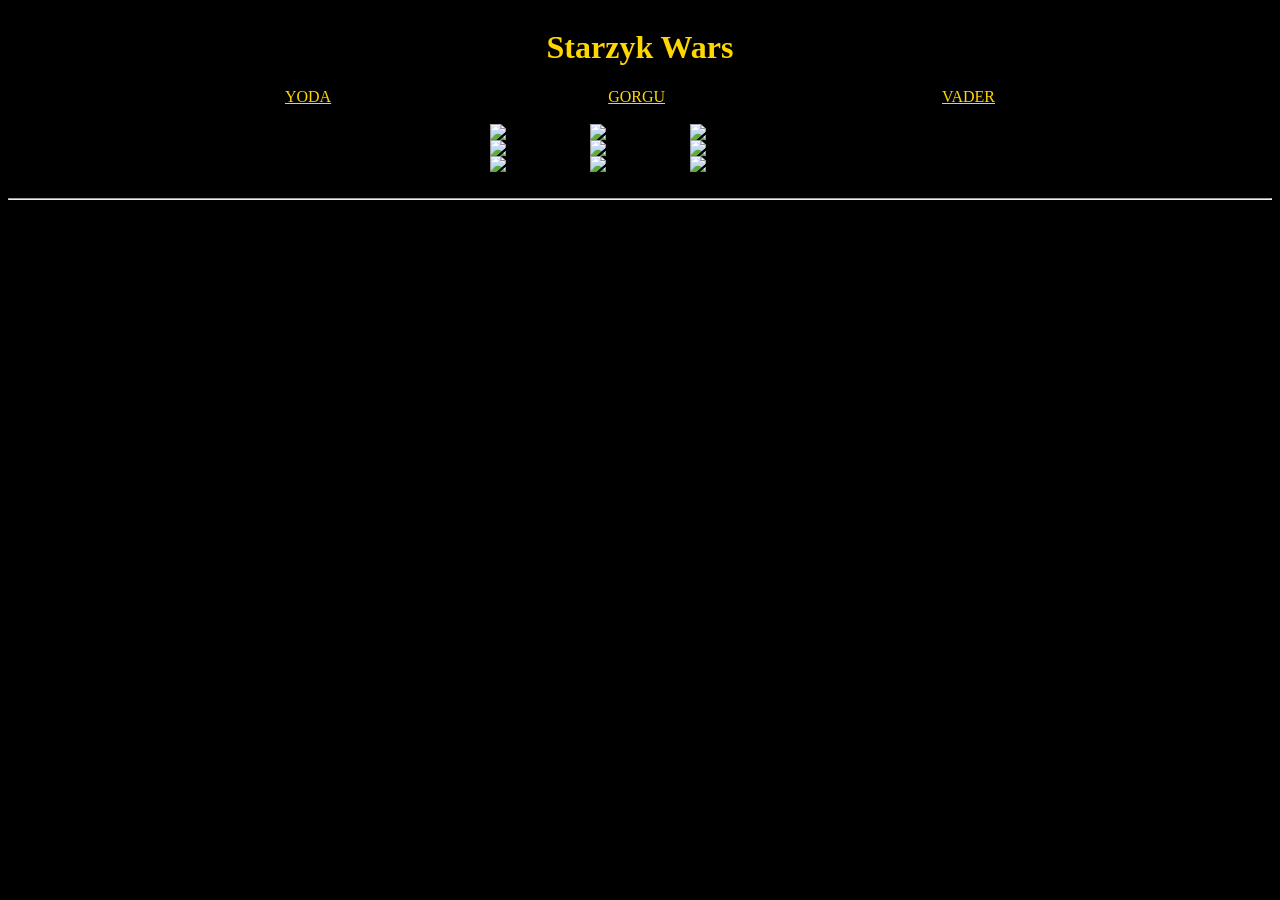
==== gorgu.html @ b08490cb "Merge af84ecee20a7b556abacad68bfae02911dc6bedd into 2f55fa83345c45b4f777309d0d447772ae37d672" ====
<!DOCTYPE html>
<html lang="en">
  <head>
    <meta charset="UTF-8" />
    <meta name="viewport" content="width=device-width, initial-scale=1.0" />
    <meta http-equiv="X-UA-Compatible" content="ie=edge" />
    <link href="style.css" rel="stylesheet" type="text/css" />
    <title>Static Template</title>
  </head>
  <body>
     
    <div class="h">
      <h1>Starzyk Wars</h1>
    </div>
      <nav>
        <div class="links">
        <a href="index.html">YODA</a>
        <a href="gorgu.html">GORGU</a>
        <a href="vader.html">VADER</a>
      </div>
        <!-- add 3 page of starwars hero of your choice -->
      </nav>
      <!-- code here -->
    </br>
    <div class="topImg">
        <img src= image/row-1-column-1.png> <img src=image/row-1-column-2.png> <img src=image/row-1-column-3.png> 
      </div>
      <div class="topImg">
        <img src=image/row-2-column-1.png> <img src=image/row-2-column-2.png> <img src=image/row-2-column-3.png> 
      </div>
      <div class="topImg">
        <img src=image/row-3-column-1.png> <img src=image/row-3-column-2.png> <img src=image/row-3-column-3.png>
      </div>
    </br>
      <hr />

  </body>
</html>
---- style.css ----
@import url("https://fonts.googleapis.com/css?family=Lato|Poller+One&display=swap");

@font-face {
  font-family: "SF Distant Galaxy";
  src: url("SFDistantGalaxy.ttf") format("truetype");
}


/* phone */

img{
width:100px;
}
body {
  background-color: black;
}
a{
  color:gold; 
}
h1 {
  font-family: "SF Distant Galaxy";
  color:gold;
}

@media screen and (max-width: 600px) {
  .topImg{
    display:flex;
    align-items: center;
    flex-direction: column;
    
   
   }
   .links{
     
     display:flex;
     align-items: center;
     flex-direction: column;
   
   }
   a:hover { color: #00FF00; }
   .h{
     display:flex;
     justify-content: space-evenly;
   li {
    color: white;
   }
   }
  }
/* computer */
@media screen and (min-width: 600px) {
  .topImg{
    display:flex;
    align-self: center;
   
    justify-content: center;
    
   
   }
   a:hover {
     color: #00FF00; 
    }
   .links{
     
     display:flex;
     justify-content: space-evenly;
   
   }
   .h{
     display:flex;
     justify-content: space-evenly;
   
   }
   li {
    color: white;
   }
   h2 {
    color: white;
   }

}
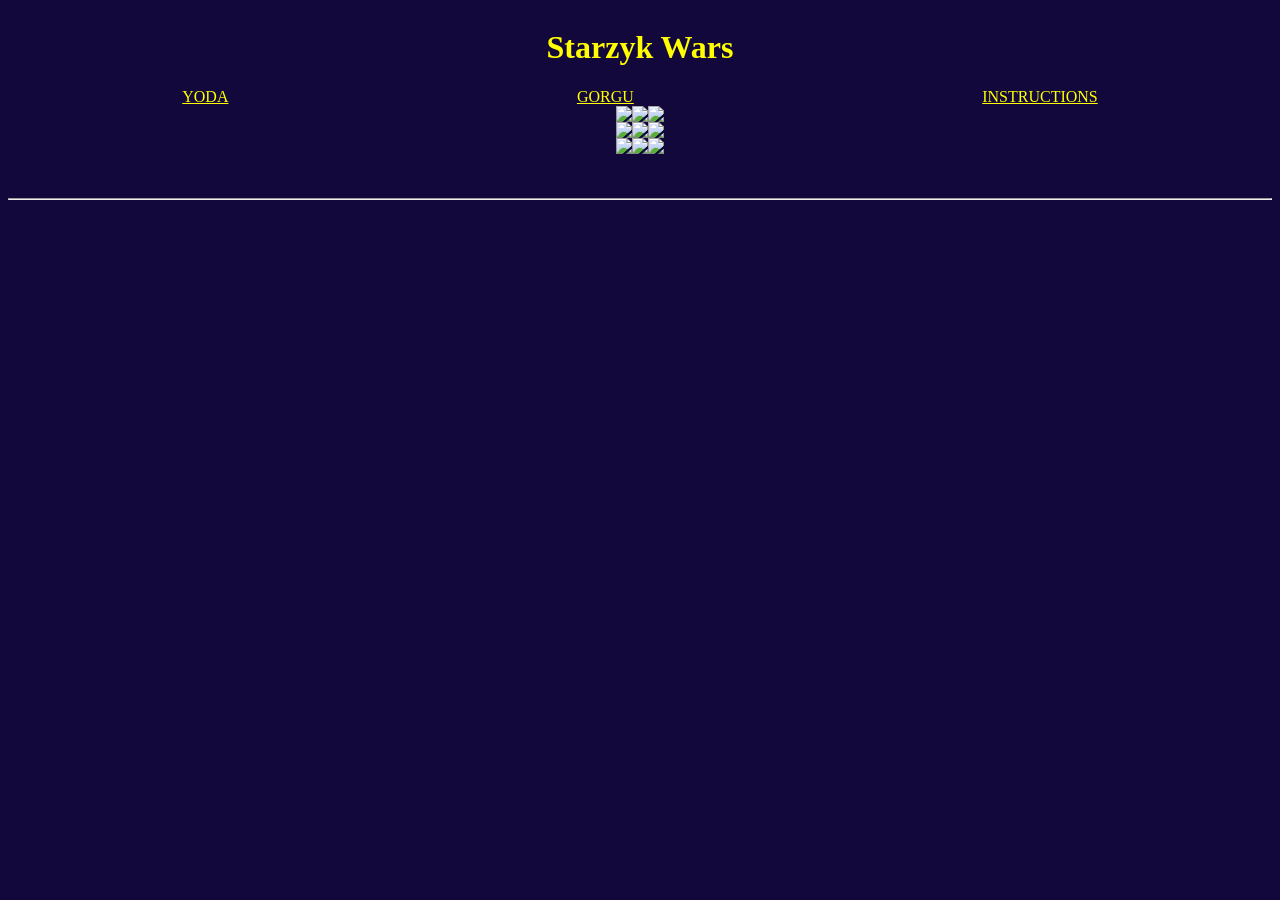
==== commit bba94f31: "Merge a9cbdb41625c9ab36a50162ccd0763b3ccbc9927 into 2f55fa83345c45b4f777309d0d447772ae37d672" ====
--- a/gorgu.html
+++ b/gorgu.html
@@ -9,30 +9,35 @@
   </head>
   <body>
      
-    <div class="h">
-      <h1>Starzyk Wars</h1>
+    <div class="sample-1">
+    <h1>Starzyk Wars</h1>
     </div>
-      <nav>
-        <div class="links">
-        <a href="index.html">YODA</a>
-        <a href="gorgu.html">GORGU</a>
-        <a href="vader.html">VADER</a>
+
+    <nav>
+      <div class="sample-2">
+      <a href="index.html">YODA</a>
+      <a href="gorgu.html">GORGU</a>
+      <a href="instruction.html">INSTRUCTIONS</a>
+    </div>
+      <!-- add 3 page of starwars hero of your choice -->
+    </nav>
+    <!-- code here -->
+ 
+  <div class="sample-3">
+      <img src=image/row-1-column-1.png> <img src=image/row-1-column-2.png> <img src=image/row-1-column-3.png> 
+  </div>
+  <div class="sample-3">
+      <img src=image/row-2-column-1.png> <img src=image/row-2-column-2.png> <img src=image/row-2-column-3.png> 
+  </div>
+      <div class="sample-3">
+      <img src=image/row-3-column-1.png> <img src=image/row-3-column-2.png> <img src=image/row-3-column-3.png>
       </div>
-        <!-- add 3 page of starwars hero of your choice -->
-      </nav>
-      <!-- code here -->
-    </br>
-    <div class="topImg">
-        <img src= image/row-1-column-1.png> <img src=image/row-1-column-2.png> <img src=image/row-1-column-3.png> 
-      </div>
-      <div class="topImg">
-        <img src=image/row-2-column-1.png> <img src=image/row-2-column-2.png> <img src=image/row-2-column-3.png> 
-      </div>
-      <div class="topImg">
-        <img src=image/row-3-column-1.png> <img src=image/row-3-column-2.png> <img src=image/row-3-column-3.png>
-      </div>
-    </br>
-      <hr />
-
+   
+    <br /><br />
+    <hr />
+   
+  
+        
+            <script src="script.js"></script>
   </body>
 </html>
--- a/style.css
+++ b/style.css
@@ -1,4 +1,11 @@
 @import url("https://fonts.googleapis.com/css?family=Lato|Poller+One&display=swap");
+
+img {
+  align-self: center;
+}
+
+
+
 
 @font-face {
   font-family: "SF Distant Galaxy";
@@ -7,75 +14,40 @@
 
 
 /* phone */
+body {
+  background-color: #13083b;
+  color:yellow;
+}
+.sample-1 {display:flex;
+  justify-content:center;}
+  
+  
+  .sample-2 {display:flex;
+    justify-content:space-around;}
+    
+    .sample-3 {display:flex;
+      justify-content:center;}
 
-img{
-width:100px;
-}
-body {
-  background-color: black;
-}
-a{
-  color:gold; 
-}
+
 h1 {
   font-family: "SF Distant Galaxy";
-  color:gold;
 }
+a{color:yellow;}
 
-@media screen and (max-width: 600px) {
-  .topImg{
-    display:flex;
-    align-items: center;
-    flex-direction: column;
-    
-   
-   }
-   .links{
-     
-     display:flex;
-     align-items: center;
-     flex-direction: column;
-   
-   }
-   a:hover { color: #00FF00; }
-   .h{
-     display:flex;
-     justify-content: space-evenly;
-   li {
-    color: white;
-   }
-   }
-  }
+
 /* computer */
 @media screen and (min-width: 600px) {
-  .topImg{
-    display:flex;
-    align-self: center;
-   
-    justify-content: center;
-    
-   
-   }
-   a:hover {
-     color: #00FF00; 
-    }
-   .links{
-     
-     display:flex;
-     justify-content: space-evenly;
-   
-   }
-   .h{
-     display:flex;
-     justify-content: space-evenly;
-   
-   }
-   li {
-    color: white;
-   }
-   h2 {
-    color: white;
-   }
+
+
 
 }
 
+.sample-1 {display:flex;
+justify-content:center;}
+
+
+.sample-2 {display:flex;
+  justify-content:space-around;}
+  
+  .sample-3 {display:flex;
+    justify-content:center;}
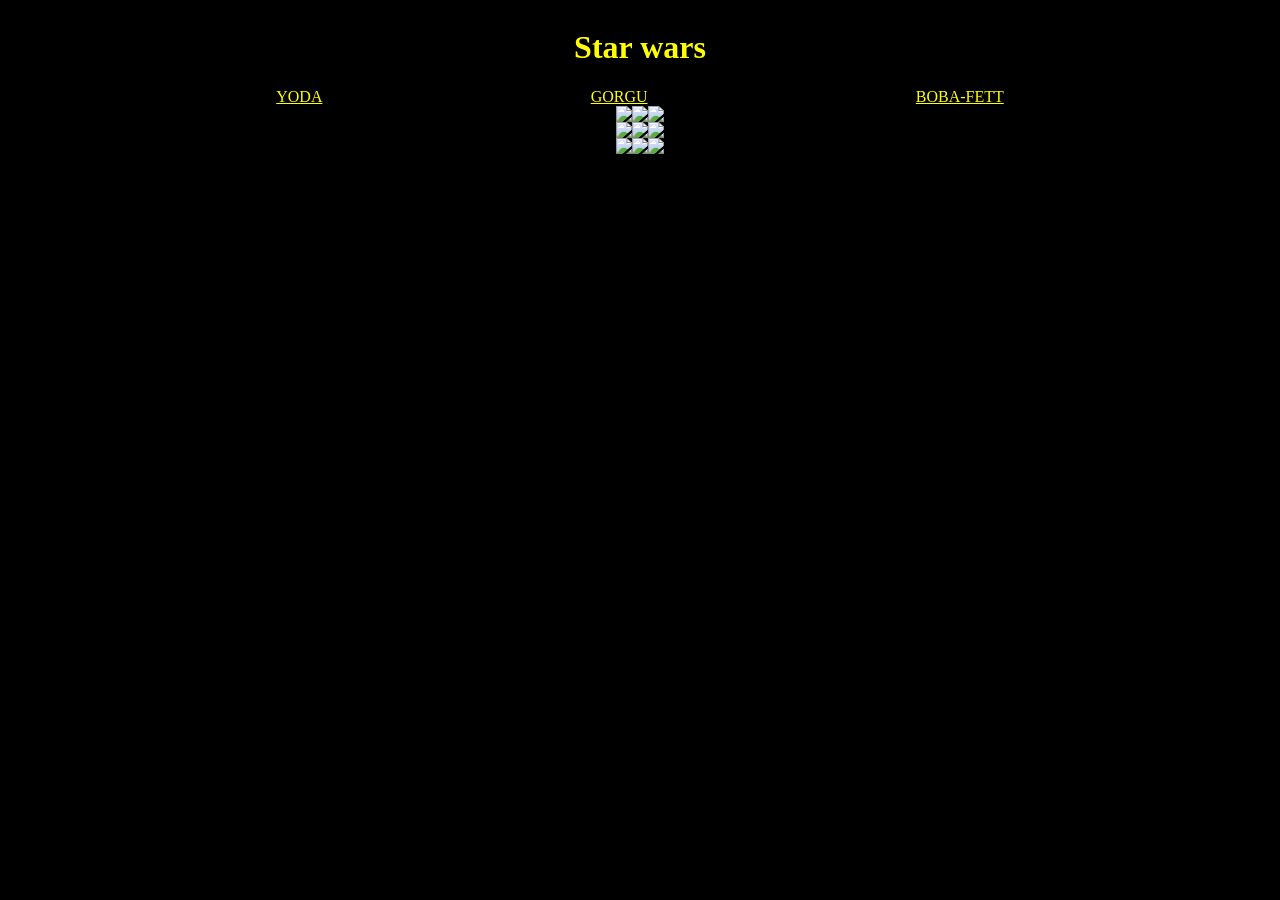
==== commit 2c42b628: "Merge 706a28ccb6b725584d68c229e28efb2dc423b8f6 into 2f55fa83345c45b4f777309d0d447772ae37d672" ====
--- a/gorgu.html
+++ b/gorgu.html
@@ -8,35 +8,33 @@
     <title>Static Template</title>
   </head>
   <body>
-     
-    <div class="sample-1">
-    <h1>Starzyk Wars</h1>
+    <div class="test">
+    <h1>Star wars </h1>
     </div>
 
-    <nav>
-      <div class="sample-2">
-      <a href="index.html">YODA</a>
+<div class="links">
+  
+    <a href="index.html">YODA</a>
       <a href="gorgu.html">GORGU</a>
-      <a href="instruction.html">INSTRUCTIONS</a>
+      <a href="boba.html">BOBA-FETT</a>
+</div>
+
+      <div class="test">
+    
+     <img src="image/row-1-column-1.png"> <img src="image/row-1-column-2.png"> <img src="image/row-1-column-3.png">
     </div>
-      <!-- add 3 page of starwars hero of your choice -->
-    </nav>
-    <!-- code here -->
- 
-  <div class="sample-3">
-      <img src=image/row-1-column-1.png> <img src=image/row-1-column-2.png> <img src=image/row-1-column-3.png> 
-  </div>
-  <div class="sample-3">
-      <img src=image/row-2-column-1.png> <img src=image/row-2-column-2.png> <img src=image/row-2-column-3.png> 
-  </div>
-      <div class="sample-3">
-      <img src=image/row-3-column-1.png> <img src=image/row-3-column-2.png> <img src=image/row-3-column-3.png>
-      </div>
-   
-    <br /><br />
-    <hr />
-   
-  
+
+<div class="test">
+    
+     <img src="image/row-2-column-1.png"> <img src="image/row-2-column-2.png"> <img src="image/row-2-column-3.png">
+</div>
+<div class="test">
+<img src="image/row-3-column-1.png"> <img src="image/row-3-column-2.png"> <img src="image/row-3-column-3.png">
+   </div>     
+        
+        
+        
+        
         
             <script src="script.js"></script>
   </body>
--- a/style.css
+++ b/style.css
@@ -15,39 +15,44 @@
 
 /* phone */
 body {
-  background-color: #13083b;
-  color:yellow;
+  background-color: #000000;
 }
-.sample-1 {display:flex;
-  justify-content:center;}
-  
-  
-  .sample-2 {display:flex;
-    justify-content:space-around;}
-    
-    .sample-3 {display:flex;
-      justify-content:center;}
+
+.test{
+  display:flex;
+  justify-content: center;
+}
+
 
 
 h1 {
   font-family: "SF Distant Galaxy";
+  color: yellow;
 }
-a{color:yellow;}
+a{
+  color:yellow;
+}
 
+.links{
+  display:flex;
+  justify-content: space-evenly;
+}
 
 /* computer */
-@media screen and (min-width: 600px) {
+ @media screen and (max-width: 600px) {
+
+.test{
+  flex-direction: column;
+  align-items:start ;
+}
+
+.links{
+  flex-direction: column;
+}
 
 
 
-}
-
-.sample-1 {display:flex;
-justify-content:center;}
+ }
 
 
-.sample-2 {display:flex;
-  justify-content:space-around;}
-  
-  .sample-3 {display:flex;
-    justify-content:center;}
+
